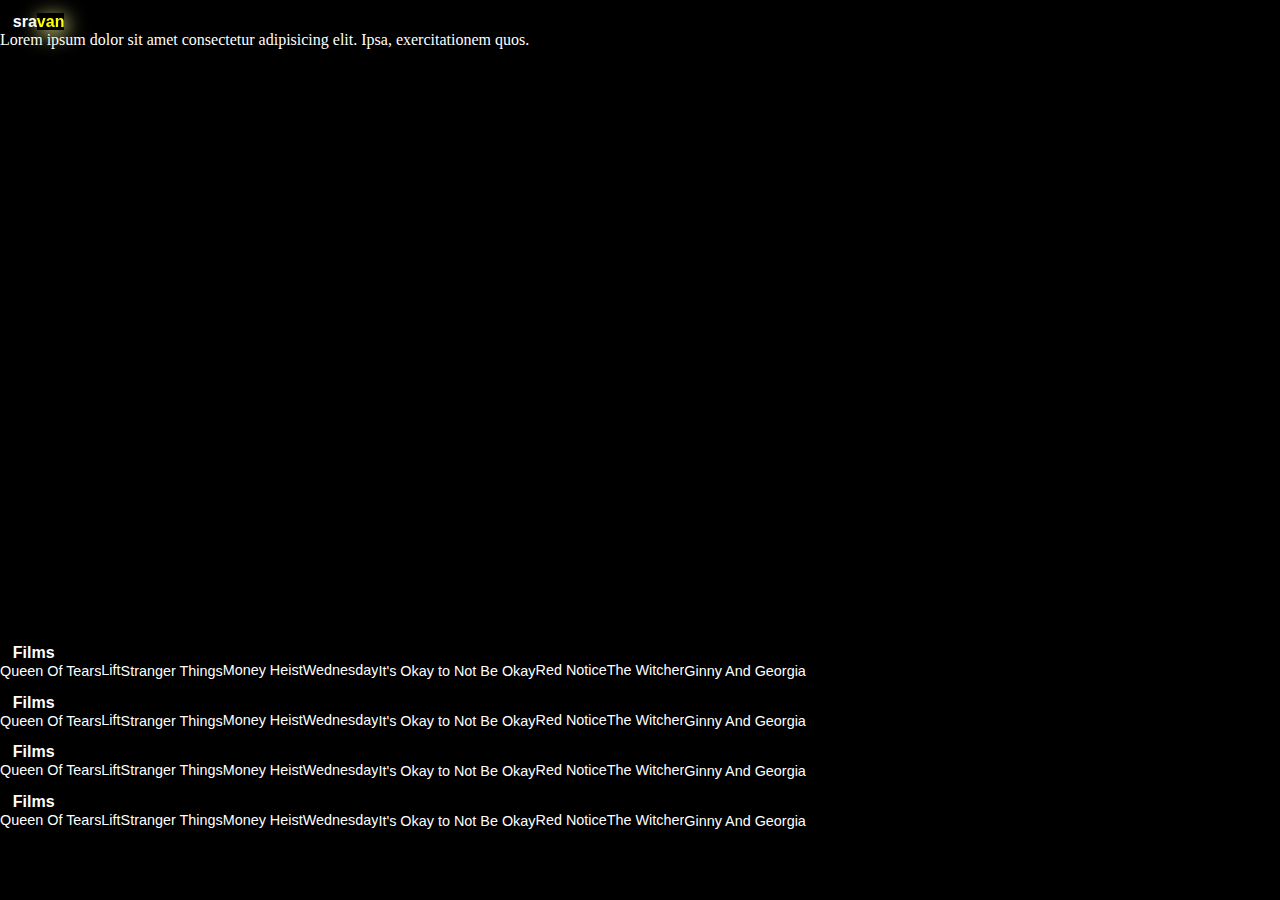
==== portfolio.html @ 98e850c2 "created" ====
<!DOCTYPE html>
<html lang="en">
<head>
    <meta charset="UTF-8">
    <meta name="viewport" content="width=device-width, initial-scale=1.0">
    <title>web</title>
    <link rel="stylesheet" href="portfolio.css">
</head>
<body>
    <h1>sra<span class="name">van</span></h1>
    <div class="banner">Lorem ipsum dolor sit amet consectetur adipisicing elit. Ipsa, exercitationem quos.</div>
    <section>
        <h1>Films</h1>
    <div class="posters">
    <div class="new">
    <img src="https://occ-0-4857-2186.1.nflxso.net/dnm/api/v6/Qs00mKCpRvrkl3HZAN5KwEL1kpE/AAAABauaf_pjBXX9G_dl-IYBIWLYWexsTpaSGU0ulKaCMLmsn_ew6nmLGev9nFJJ7bRDMaKAGE0G2Egdgy30VgHbVI7c0-IeOxmMp5j-0AoMIuToZbPzDmGzCQjZIN_OLvtEARjE.jpg?r=3e4" alt="" class="posters">
    <h3>Queen Of Tears</h3>
    </div>
    <div class="new">
    <img src="https://occ-0-4857-2164.1.nflxso.net/dnm/api/v6/Qs00mKCpRvrkl3HZAN5KwEL1kpE/AAAABQNcmvqUa298uWoIvfqlHQQ2pXCGJtM8MBPOWX2yVC394ityzKyt1cfWE-TZmUa6mhX5BYJ_2d5_MQijbUyIMcnsk0OxjrCYHgexbDwN_jwuDyhWWYwx6aVHUplBAYfBJ3PU.jpg?r=ed2" alt="" class="posters">
    <h3>Lift</h3>
    </div>
    <div class="new">
    <img src="https://occ-0-4857-2164.1.nflxso.net/dnm/api/v6/Qs00mKCpRvrkl3HZAN5KwEL1kpE/AAAABc_QuOdHzJa9WwBiBlfEvpcFRKq9TAIgdJv0KoSilQZ8JMEsdCdQS4VGD6gwVg2CYCYNhTJIald5uVsXbMf-3QaF1k1fnFRbovQr6ddWUtkSOUzil_dtlD1wOIeD_pSI6pAx.jpg?r=c68" alt="" class="posters">
    <h3>Stranger Things</h3>
    </div>
    <div class="new">
    <img src="https://occ-0-4857-2164.1.nflxso.net/dnm/api/v6/Qs00mKCpRvrkl3HZAN5KwEL1kpE/AAAABUmLgKmFrl2Tq5jDmIBIdp-L6_fRFsTE7KslWARHa4Yb8f8q32MOBiACOoYAGFn4k8Pc_1P7QlN-F41Btkx4q8bp2gg0yA4kCWxamkIcyRVtyIoln6PDWQVi1_IAZHe4PALj.jpg?r=326" alt="" class="posters">
    <h3>Money Heist</h3>
    </div>
    <div class="new">
    <img src="https://occ-0-4857-2164.1.nflxso.net/dnm/api/v6/Qs00mKCpRvrkl3HZAN5KwEL1kpE/AAAABc5URtqG36cHmUzXPrn9qaN1prCdZB3Llrhe8w4fvPKUxMp1phgN738mP1ctTe9QshMH8f0NlK-GdSAZDYJpXtvofUffd8o4BQuB7AKZogG-KbG0kR5H5w9kp3pXbogjGHSN.jpg?r=082" alt="" class="posters">
    <h3>Wednesday</h3>
    </div>
    <div class="new">
    <img src="https://occ-0-4857-2164.1.nflxso.net/dnm/api/v6/Qs00mKCpRvrkl3HZAN5KwEL1kpE/AAAABQEjJfnMi9TXaKoF9qCwqJFr7u4os-0jU4BdQtPpKqA4qlXipyQRbn6x12tiWr3G93tqhHmT_tHefwiPgvORm0tOeEsw-6ZezuwbiWZ6iih6sdwapOruT1QksFSIehXBscq6.jpg?r=5ad" alt="" class="posters">
    <h3>It's Okay to Not Be Okay</h3>
    </div>
    <div class="new">
    <img src="https://occ-0-4857-2164.1.nflxso.net/dnm/api/v6/Qs00mKCpRvrkl3HZAN5KwEL1kpE/AAAABR871v8B_5W4-2bL3zy0-l1jI1d_kDdYwjnAQXO84kUMxrrbFDunGwXrJN1H_TbQ3qqap3HbzIMjw8HyQuWDGhfgHarGKPtE6JfLZ-awelcRb_ipCja19iEU7yNWXTtp7yvN.jpg?r=347" alt="" class="posters">
    <h3>Red Notice</h3>
    </div>
    <div class="new">
    <img src="https://occ-0-4857-2164.1.nflxso.net/dnm/api/v6/Qs00mKCpRvrkl3HZAN5KwEL1kpE/AAAABf5exow7YR19ou4F_Afma6lC9npbAZqCyzMa2cU0HVaz0mmeAQ5CkqLy_e8zNzjbZrbug44-W3LpYw4Ne-eVmcQD6n0VIJAw20tvFpphszMy_p5IiA-vBMtBr2n2BPbxuyml.jpg?r=23e" alt="" class="posters">
    <h3>The Witcher</h3>
    </div>
    <div class="new">
    <img src="https://occ-0-4857-2164.1.nflxso.net/dnm/api/v6/Qs00mKCpRvrkl3HZAN5KwEL1kpE/AAAABfs1djP8b2Vh7ZxtdDBlxo95LAcA11SMdWDsjUKAGawvmsguEnVs15dCDUVxLUZwFJDlTNDDUCxfqvyN-lbOgH08c2fGXNKir-hUbWir55Gi2SSIrsQBMMhxmhhwqY4MLYTs.jpg?r=1d3" alt="" class="posters">
    <h3>Ginny And Georgia</h3>
    </div>
    </div>
    </section>
    <section>
        <h1>Films</h1>
    <div class="posters">
    <div class="new">
    <img src="https://occ-0-4857-2186.1.nflxso.net/dnm/api/v6/Qs00mKCpRvrkl3HZAN5KwEL1kpE/AAAABauaf_pjBXX9G_dl-IYBIWLYWexsTpaSGU0ulKaCMLmsn_ew6nmLGev9nFJJ7bRDMaKAGE0G2Egdgy30VgHbVI7c0-IeOxmMp5j-0AoMIuToZbPzDmGzCQjZIN_OLvtEARjE.jpg?r=3e4" alt="" class="posters">
    <h3>Queen Of Tears</h3>
    </div>
    <div class="new">
    <img src="https://occ-0-4857-2164.1.nflxso.net/dnm/api/v6/Qs00mKCpRvrkl3HZAN5KwEL1kpE/AAAABQNcmvqUa298uWoIvfqlHQQ2pXCGJtM8MBPOWX2yVC394ityzKyt1cfWE-TZmUa6mhX5BYJ_2d5_MQijbUyIMcnsk0OxjrCYHgexbDwN_jwuDyhWWYwx6aVHUplBAYfBJ3PU.jpg?r=ed2" alt="" class="posters">
    <h3>Lift</h3>
    </div>
    <div class="new">
    <img src="https://occ-0-4857-2164.1.nflxso.net/dnm/api/v6/Qs00mKCpRvrkl3HZAN5KwEL1kpE/AAAABc_QuOdHzJa9WwBiBlfEvpcFRKq9TAIgdJv0KoSilQZ8JMEsdCdQS4VGD6gwVg2CYCYNhTJIald5uVsXbMf-3QaF1k1fnFRbovQr6ddWUtkSOUzil_dtlD1wOIeD_pSI6pAx.jpg?r=c68" alt="" class="posters">
    <h3>Stranger Things</h3>
    </div>
    <div class="new">
    <img src="https://occ-0-4857-2164.1.nflxso.net/dnm/api/v6/Qs00mKCpRvrkl3HZAN5KwEL1kpE/AAAABUmLgKmFrl2Tq5jDmIBIdp-L6_fRFsTE7KslWARHa4Yb8f8q32MOBiACOoYAGFn4k8Pc_1P7QlN-F41Btkx4q8bp2gg0yA4kCWxamkIcyRVtyIoln6PDWQVi1_IAZHe4PALj.jpg?r=326" alt="" class="posters">
    <h3>Money Heist</h3>
    </div>
    <div class="new">
    <img src="https://occ-0-4857-2164.1.nflxso.net/dnm/api/v6/Qs00mKCpRvrkl3HZAN5KwEL1kpE/AAAABc5URtqG36cHmUzXPrn9qaN1prCdZB3Llrhe8w4fvPKUxMp1phgN738mP1ctTe9QshMH8f0NlK-GdSAZDYJpXtvofUffd8o4BQuB7AKZogG-KbG0kR5H5w9kp3pXbogjGHSN.jpg?r=082" alt="" class="posters">
    <h3>Wednesday</h3>
    </div>
    <div class="new">
    <img src="https://occ-0-4857-2164.1.nflxso.net/dnm/api/v6/Qs00mKCpRvrkl3HZAN5KwEL1kpE/AAAABQEjJfnMi9TXaKoF9qCwqJFr7u4os-0jU4BdQtPpKqA4qlXipyQRbn6x12tiWr3G93tqhHmT_tHefwiPgvORm0tOeEsw-6ZezuwbiWZ6iih6sdwapOruT1QksFSIehXBscq6.jpg?r=5ad" alt="" class="posters">
    <h3>It's Okay to Not Be Okay</h3>
    </div>
    <div class="new">
    <img src="https://occ-0-4857-2164.1.nflxso.net/dnm/api/v6/Qs00mKCpRvrkl3HZAN5KwEL1kpE/AAAABR871v8B_5W4-2bL3zy0-l1jI1d_kDdYwjnAQXO84kUMxrrbFDunGwXrJN1H_TbQ3qqap3HbzIMjw8HyQuWDGhfgHarGKPtE6JfLZ-awelcRb_ipCja19iEU7yNWXTtp7yvN.jpg?r=347" alt="" class="posters">
    <h3>Red Notice</h3>
    </div>
    <div class="new">
    <img src="https://occ-0-4857-2164.1.nflxso.net/dnm/api/v6/Qs00mKCpRvrkl3HZAN5KwEL1kpE/AAAABf5exow7YR19ou4F_Afma6lC9npbAZqCyzMa2cU0HVaz0mmeAQ5CkqLy_e8zNzjbZrbug44-W3LpYw4Ne-eVmcQD6n0VIJAw20tvFpphszMy_p5IiA-vBMtBr2n2BPbxuyml.jpg?r=23e" alt="" class="posters">
    <h3>The Witcher</h3>
    </div>
    <div class="new">
    <img src="https://occ-0-4857-2164.1.nflxso.net/dnm/api/v6/Qs00mKCpRvrkl3HZAN5KwEL1kpE/AAAABfs1djP8b2Vh7ZxtdDBlxo95LAcA11SMdWDsjUKAGawvmsguEnVs15dCDUVxLUZwFJDlTNDDUCxfqvyN-lbOgH08c2fGXNKir-hUbWir55Gi2SSIrsQBMMhxmhhwqY4MLYTs.jpg?r=1d3" alt="" class="posters">
    <h3>Ginny And Georgia</h3>
    </div>
    </div>
    </section>
    <section>
        <h1>Films</h1>
    <div class="posters">
    <div class="new">
    <img src="https://occ-0-4857-2186.1.nflxso.net/dnm/api/v6/Qs00mKCpRvrkl3HZAN5KwEL1kpE/AAAABauaf_pjBXX9G_dl-IYBIWLYWexsTpaSGU0ulKaCMLmsn_ew6nmLGev9nFJJ7bRDMaKAGE0G2Egdgy30VgHbVI7c0-IeOxmMp5j-0AoMIuToZbPzDmGzCQjZIN_OLvtEARjE.jpg?r=3e4" alt="" class="posters">
    <h3>Queen Of Tears</h3>
    </div>
    <div class="new">
    <img src="https://occ-0-4857-2164.1.nflxso.net/dnm/api/v6/Qs00mKCpRvrkl3HZAN5KwEL1kpE/AAAABQNcmvqUa298uWoIvfqlHQQ2pXCGJtM8MBPOWX2yVC394ityzKyt1cfWE-TZmUa6mhX5BYJ_2d5_MQijbUyIMcnsk0OxjrCYHgexbDwN_jwuDyhWWYwx6aVHUplBAYfBJ3PU.jpg?r=ed2" alt="" class="posters">
    <h3>Lift</h3>
    </div>
    <div class="new">
    <img src="https://occ-0-4857-2164.1.nflxso.net/dnm/api/v6/Qs00mKCpRvrkl3HZAN5KwEL1kpE/AAAABc_QuOdHzJa9WwBiBlfEvpcFRKq9TAIgdJv0KoSilQZ8JMEsdCdQS4VGD6gwVg2CYCYNhTJIald5uVsXbMf-3QaF1k1fnFRbovQr6ddWUtkSOUzil_dtlD1wOIeD_pSI6pAx.jpg?r=c68" alt="" class="posters">
    <h3>Stranger Things</h3>
    </div>
    <div class="new">
    <img src="https://occ-0-4857-2164.1.nflxso.net/dnm/api/v6/Qs00mKCpRvrkl3HZAN5KwEL1kpE/AAAABUmLgKmFrl2Tq5jDmIBIdp-L6_fRFsTE7KslWARHa4Yb8f8q32MOBiACOoYAGFn4k8Pc_1P7QlN-F41Btkx4q8bp2gg0yA4kCWxamkIcyRVtyIoln6PDWQVi1_IAZHe4PALj.jpg?r=326" alt="" class="posters">
    <h3>Money Heist</h3>
    </div>
    <div class="new">
    <img src="https://occ-0-4857-2164.1.nflxso.net/dnm/api/v6/Qs00mKCpRvrkl3HZAN5KwEL1kpE/AAAABc5URtqG36cHmUzXPrn9qaN1prCdZB3Llrhe8w4fvPKUxMp1phgN738mP1ctTe9QshMH8f0NlK-GdSAZDYJpXtvofUffd8o4BQuB7AKZogG-KbG0kR5H5w9kp3pXbogjGHSN.jpg?r=082" alt="" class="posters">
    <h3>Wednesday</h3>
    </div>
    <div class="new">
    <img src="https://occ-0-4857-2164.1.nflxso.net/dnm/api/v6/Qs00mKCpRvrkl3HZAN5KwEL1kpE/AAAABQEjJfnMi9TXaKoF9qCwqJFr7u4os-0jU4BdQtPpKqA4qlXipyQRbn6x12tiWr3G93tqhHmT_tHefwiPgvORm0tOeEsw-6ZezuwbiWZ6iih6sdwapOruT1QksFSIehXBscq6.jpg?r=5ad" alt="" class="posters">
    <h3>It's Okay to Not Be Okay</h3>
    </div>
    <div class="new">
    <img src="https://occ-0-4857-2164.1.nflxso.net/dnm/api/v6/Qs00mKCpRvrkl3HZAN5KwEL1kpE/AAAABR871v8B_5W4-2bL3zy0-l1jI1d_kDdYwjnAQXO84kUMxrrbFDunGwXrJN1H_TbQ3qqap3HbzIMjw8HyQuWDGhfgHarGKPtE6JfLZ-awelcRb_ipCja19iEU7yNWXTtp7yvN.jpg?r=347" alt="" class="posters">
    <h3>Red Notice</h3>
    </div>
    <div class="new">
    <img src="https://occ-0-4857-2164.1.nflxso.net/dnm/api/v6/Qs00mKCpRvrkl3HZAN5KwEL1kpE/AAAABf5exow7YR19ou4F_Afma6lC9npbAZqCyzMa2cU0HVaz0mmeAQ5CkqLy_e8zNzjbZrbug44-W3LpYw4Ne-eVmcQD6n0VIJAw20tvFpphszMy_p5IiA-vBMtBr2n2BPbxuyml.jpg?r=23e" alt="" class="posters">
    <h3>The Witcher</h3>
    </div>
    <div class="new">
    <img src="https://occ-0-4857-2164.1.nflxso.net/dnm/api/v6/Qs00mKCpRvrkl3HZAN5KwEL1kpE/AAAABfs1djP8b2Vh7ZxtdDBlxo95LAcA11SMdWDsjUKAGawvmsguEnVs15dCDUVxLUZwFJDlTNDDUCxfqvyN-lbOgH08c2fGXNKir-hUbWir55Gi2SSIrsQBMMhxmhhwqY4MLYTs.jpg?r=1d3" alt="" class="posters">
    <h3>Ginny And Georgia</h3>
    </div>
    </div>
    </section>
    <section>
        <h1>Films</h1>
    <div class="posters">
    <div class="new">
    <img src="https://occ-0-4857-2186.1.nflxso.net/dnm/api/v6/Qs00mKCpRvrkl3HZAN5KwEL1kpE/AAAABauaf_pjBXX9G_dl-IYBIWLYWexsTpaSGU0ulKaCMLmsn_ew6nmLGev9nFJJ7bRDMaKAGE0G2Egdgy30VgHbVI7c0-IeOxmMp5j-0AoMIuToZbPzDmGzCQjZIN_OLvtEARjE.jpg?r=3e4" alt="" class="posters">
    <h3>Queen Of Tears</h3>
    </div>
    <div class="new">
    <img src="https://occ-0-4857-2164.1.nflxso.net/dnm/api/v6/Qs00mKCpRvrkl3HZAN5KwEL1kpE/AAAABQNcmvqUa298uWoIvfqlHQQ2pXCGJtM8MBPOWX2yVC394ityzKyt1cfWE-TZmUa6mhX5BYJ_2d5_MQijbUyIMcnsk0OxjrCYHgexbDwN_jwuDyhWWYwx6aVHUplBAYfBJ3PU.jpg?r=ed2" alt="" class="posters">
    <h3>Lift</h3>
    </div>
    <div class="new">
    <img src="https://occ-0-4857-2164.1.nflxso.net/dnm/api/v6/Qs00mKCpRvrkl3HZAN5KwEL1kpE/AAAABc_QuOdHzJa9WwBiBlfEvpcFRKq9TAIgdJv0KoSilQZ8JMEsdCdQS4VGD6gwVg2CYCYNhTJIald5uVsXbMf-3QaF1k1fnFRbovQr6ddWUtkSOUzil_dtlD1wOIeD_pSI6pAx.jpg?r=c68" alt="" class="posters">
    <h3>Stranger Things</h3>
    </div>
    <div class="new">
    <img src="https://occ-0-4857-2164.1.nflxso.net/dnm/api/v6/Qs00mKCpRvrkl3HZAN5KwEL1kpE/AAAABUmLgKmFrl2Tq5jDmIBIdp-L6_fRFsTE7KslWARHa4Yb8f8q32MOBiACOoYAGFn4k8Pc_1P7QlN-F41Btkx4q8bp2gg0yA4kCWxamkIcyRVtyIoln6PDWQVi1_IAZHe4PALj.jpg?r=326" alt="" class="posters">
    <h3>Money Heist</h3>
    </div>
    <div class="new">
    <img src="https://occ-0-4857-2164.1.nflxso.net/dnm/api/v6/Qs00mKCpRvrkl3HZAN5KwEL1kpE/AAAABc5URtqG36cHmUzXPrn9qaN1prCdZB3Llrhe8w4fvPKUxMp1phgN738mP1ctTe9QshMH8f0NlK-GdSAZDYJpXtvofUffd8o4BQuB7AKZogG-KbG0kR5H5w9kp3pXbogjGHSN.jpg?r=082" alt="" class="posters">
    <h3>Wednesday</h3>
    </div>
    <div class="new">
    <img src="https://occ-0-4857-2164.1.nflxso.net/dnm/api/v6/Qs00mKCpRvrkl3HZAN5KwEL1kpE/AAAABQEjJfnMi9TXaKoF9qCwqJFr7u4os-0jU4BdQtPpKqA4qlXipyQRbn6x12tiWr3G93tqhHmT_tHefwiPgvORm0tOeEsw-6ZezuwbiWZ6iih6sdwapOruT1QksFSIehXBscq6.jpg?r=5ad" alt="" class="posters">
    <h3>It's Okay to Not Be Okay</h3>
    </div>
    <div class="new">
    <img src="https://occ-0-4857-2164.1.nflxso.net/dnm/api/v6/Qs00mKCpRvrkl3HZAN5KwEL1kpE/AAAABR871v8B_5W4-2bL3zy0-l1jI1d_kDdYwjnAQXO84kUMxrrbFDunGwXrJN1H_TbQ3qqap3HbzIMjw8HyQuWDGhfgHarGKPtE6JfLZ-awelcRb_ipCja19iEU7yNWXTtp7yvN.jpg?r=347" alt="" class="posters">
    <h3>Red Notice</h3>
    </div>
    <div class="new">
    <img src="https://occ-0-4857-2164.1.nflxso.net/dnm/api/v6/Qs00mKCpRvrkl3HZAN5KwEL1kpE/AAAABf5exow7YR19ou4F_Afma6lC9npbAZqCyzMa2cU0HVaz0mmeAQ5CkqLy_e8zNzjbZrbug44-W3LpYw4Ne-eVmcQD6n0VIJAw20tvFpphszMy_p5IiA-vBMtBr2n2BPbxuyml.jpg?r=23e" alt="" class="posters">
    <h3>The Witcher</h3>
    </div>
    <div class="new">
    <img src="https://occ-0-4857-2164.1.nflxso.net/dnm/api/v6/Qs00mKCpRvrkl3HZAN5KwEL1kpE/AAAABfs1djP8b2Vh7ZxtdDBlxo95LAcA11SMdWDsjUKAGawvmsguEnVs15dCDUVxLUZwFJDlTNDDUCxfqvyN-lbOgH08c2fGXNKir-hUbWir55Gi2SSIrsQBMMhxmhhwqY4MLYTs.jpg?r=1d3" alt="" class="posters">
    <h3>Ginny And Georgia</h3>
    </div>
    </div>
    </section>
</body>
</html>
---- portfolio.css ----
*{
     background-color: #000000;
     color: #fff;
     margin: 0;
    padding: 0;
    box-sizing: border-box;
}
.name{
    font-size: 1rem;
    font-weight:700;
    font-family: Arial, Helvetica, sans-serif;
    filter: drop-shadow(2px 4px 10px rgb(227, 227, 140));
    color: yellow;
}
    .banner{
        background-image: url("https://occ-0-4857-2186.1.nflxso.net/dnm/api/v6/6AYY37jfdO6hpXcMjf9Yu5cnmO0/AAAABSzRQqMaM5IXcrgrT64Qtp3AZmvJU3mEwpA3Kiegs_qP3hMdpLLRnSZ9mVlvg8R9nO4SikNpRCvjI1gv1dsY2U7PJ75G0-WjI3Kv.jpg?r=a5a&quot");
        background-size: cover;
        background-position: center center;
        max-width: 100%;
        background-repeat: no-repeat;
        height: 600px;
        color: #fff;
 }
    .posters{
        display: flex ;
        overflow: auto;
        overflow-y: hidden;
        overflow-x: scroll;
    }
    .posters::-webkit-scrollbar{
        display: none;
    }
    .posters img{
        margin: 0% 5%;
        border-radius: 0.5%;
    }
    h1{
    font-size: 1rem;
    font-weight:700;
    font-family: Arial, Helvetica, sans-serif;
    padding: 1% 0% 0% 1%;
    }
    h3{
        text-align: center;
        font-weight: 400;
        font-size: 0.9rem;
        padding: 1% 0%;
        font-family: Arial, Helvetica, sans-serif;
    }
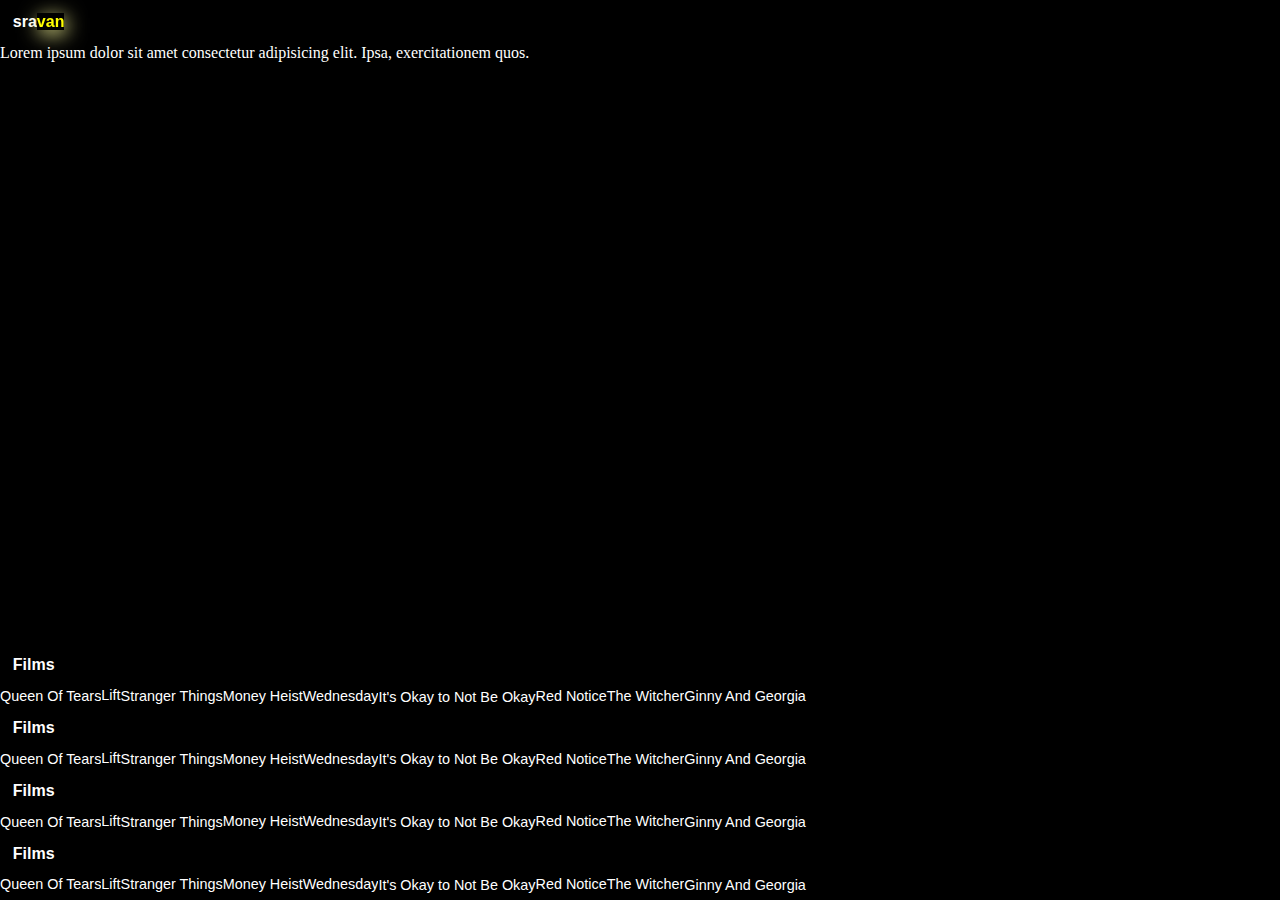
==== commit 71625e4a: "updated" ====
--- a/portfolio.html
+++ b/portfolio.html
@@ -174,4 +174,4 @@
     </div>
     </section>
 </body>
-</html>+</html>
--- a/portfolio.css
+++ b/portfolio.css
@@ -38,7 +38,7 @@
     font-size: 1rem;
     font-weight:700;
     font-family: Arial, Helvetica, sans-serif;
-    padding: 1% 0% 0% 1%;
+    padding: 1% 0% 1% 1%;
     }
     h3{
         text-align: center;
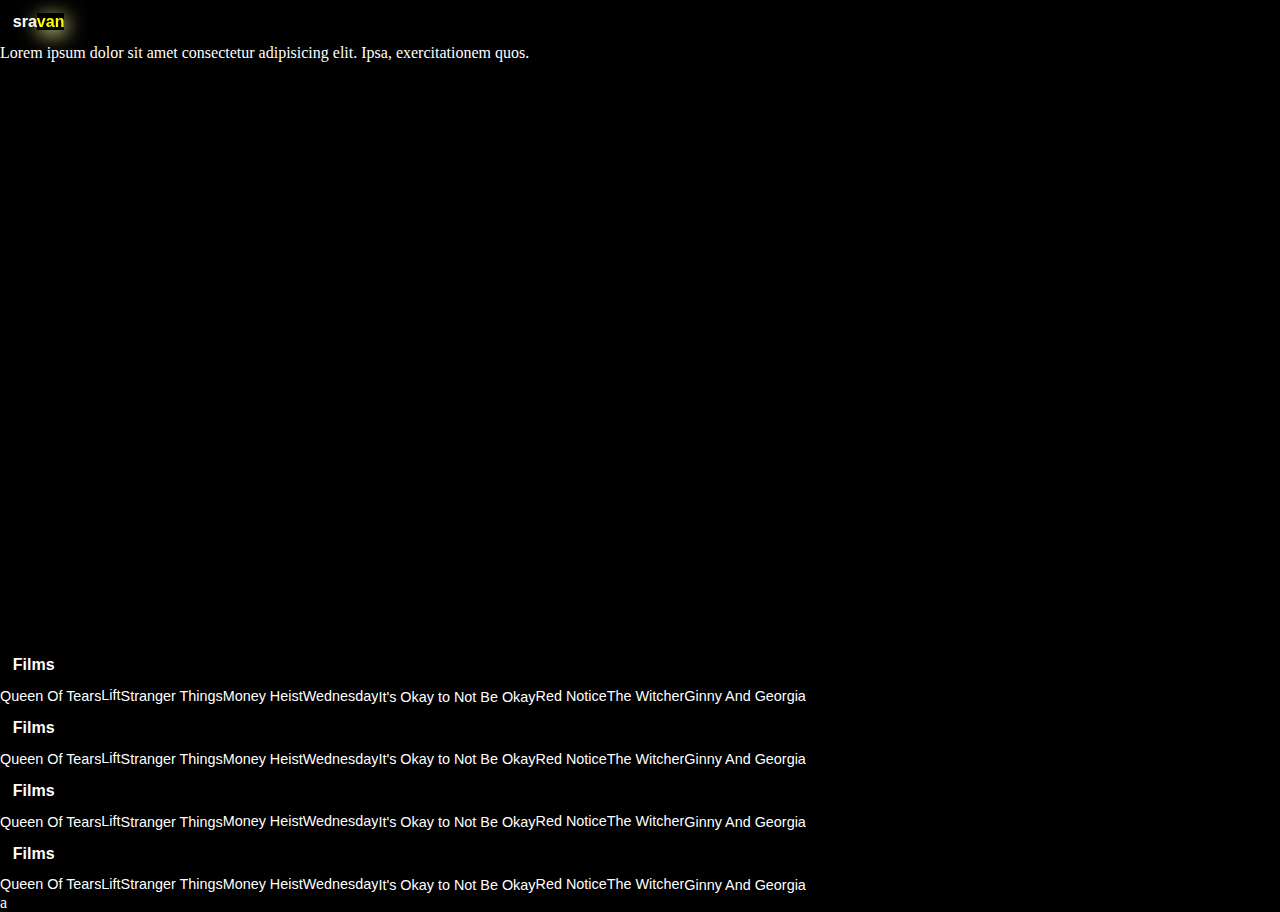
==== commit a676d460: "updated" ====
--- a/portfolio.html
+++ b/portfolio.html
@@ -175,3 +175,4 @@
     </section>
 </body>
 </html>
+a--- a/portfolio.css
+++ b/portfolio.css
@@ -46,4 +46,5 @@
         font-size: 0.9rem;
         padding: 1% 0%;
         font-family: Arial, Helvetica, sans-serif;
-    }+    }
+    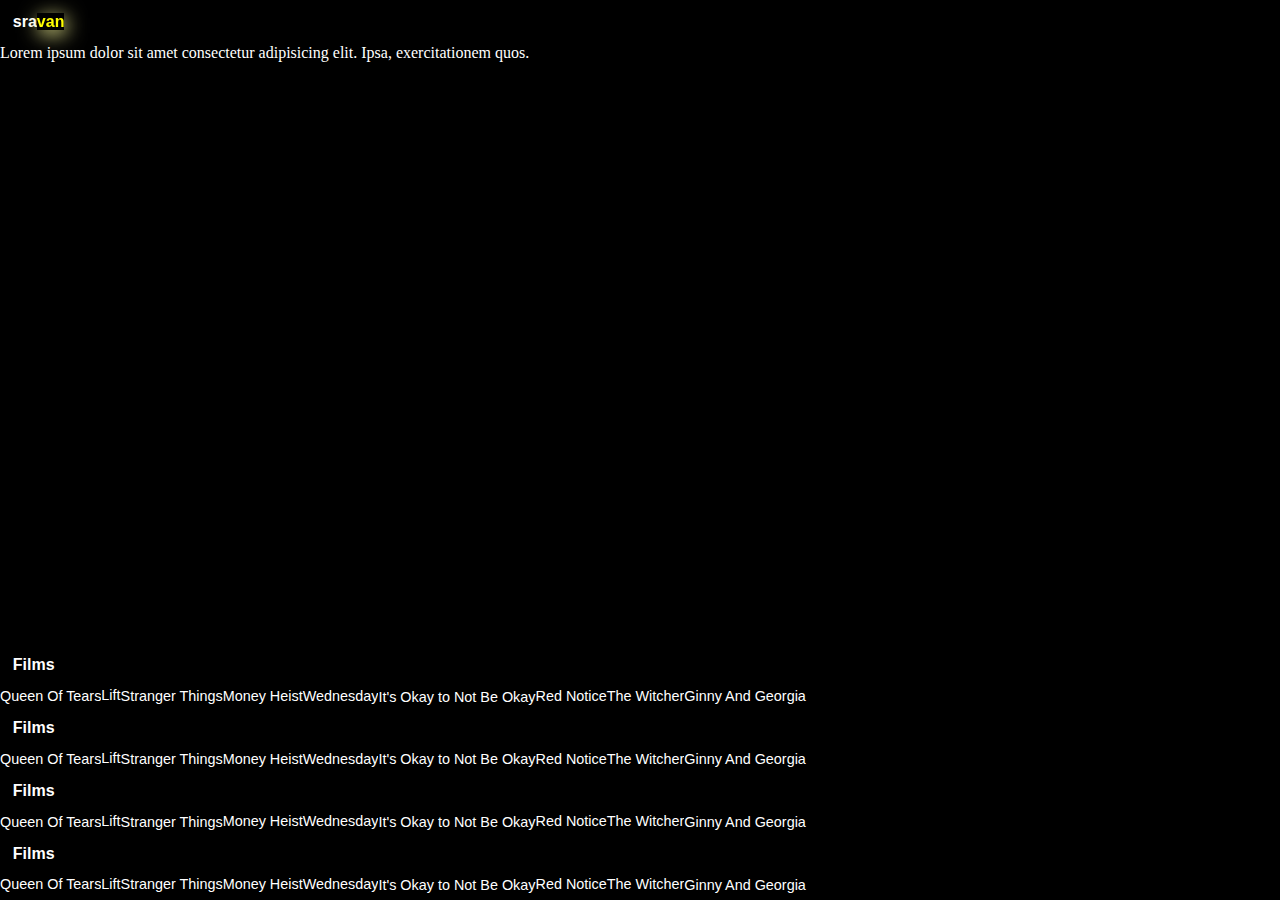
==== commit e38ebe91: "updated" ====
--- a/portfolio.html
+++ b/portfolio.html
@@ -175,4 +175,3 @@
     </section>
 </body>
 </html>
-a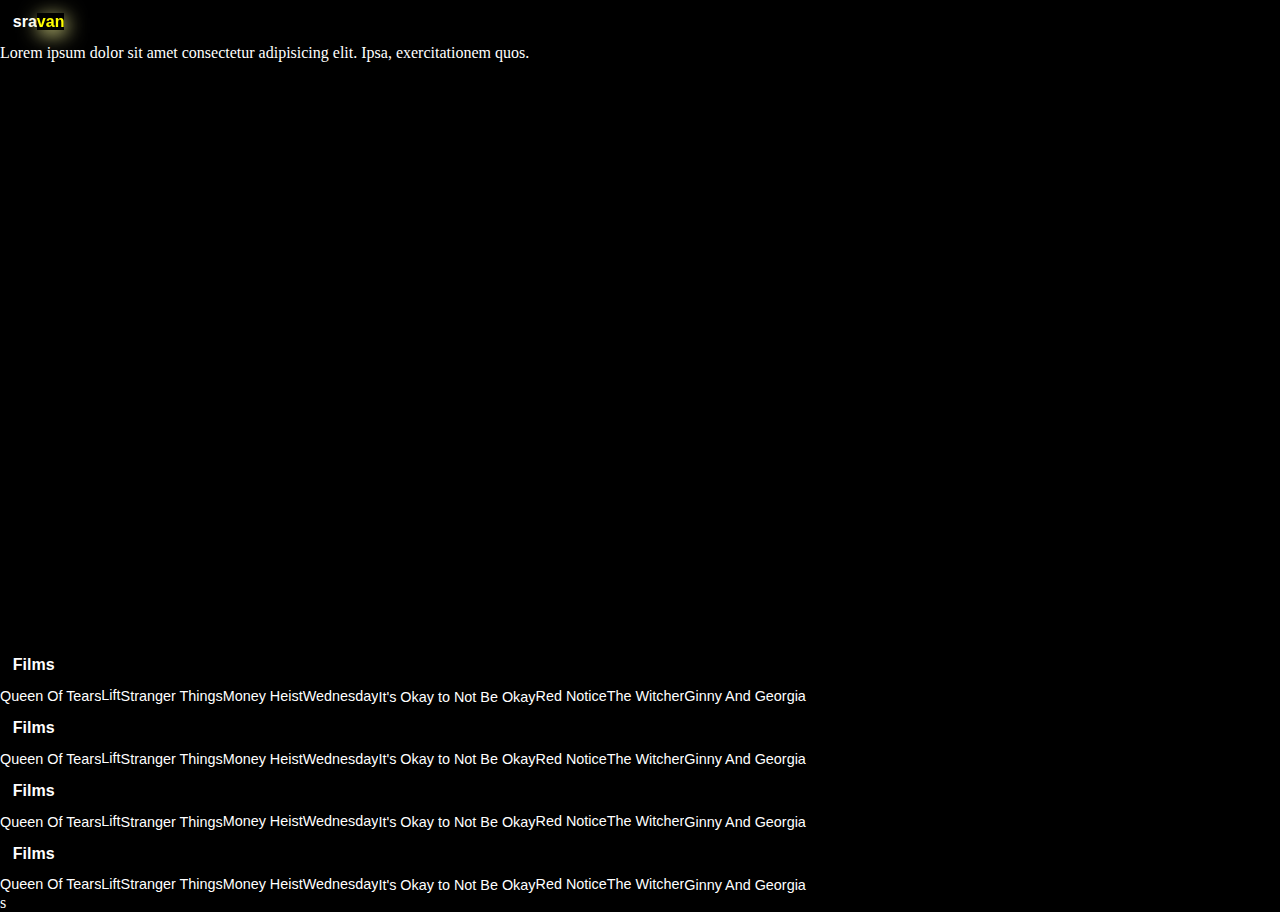
==== commit a7a71b8f: "updated" ====
--- a/portfolio.html
+++ b/portfolio.html
@@ -175,3 +175,4 @@
     </section>
 </body>
 </html>
+s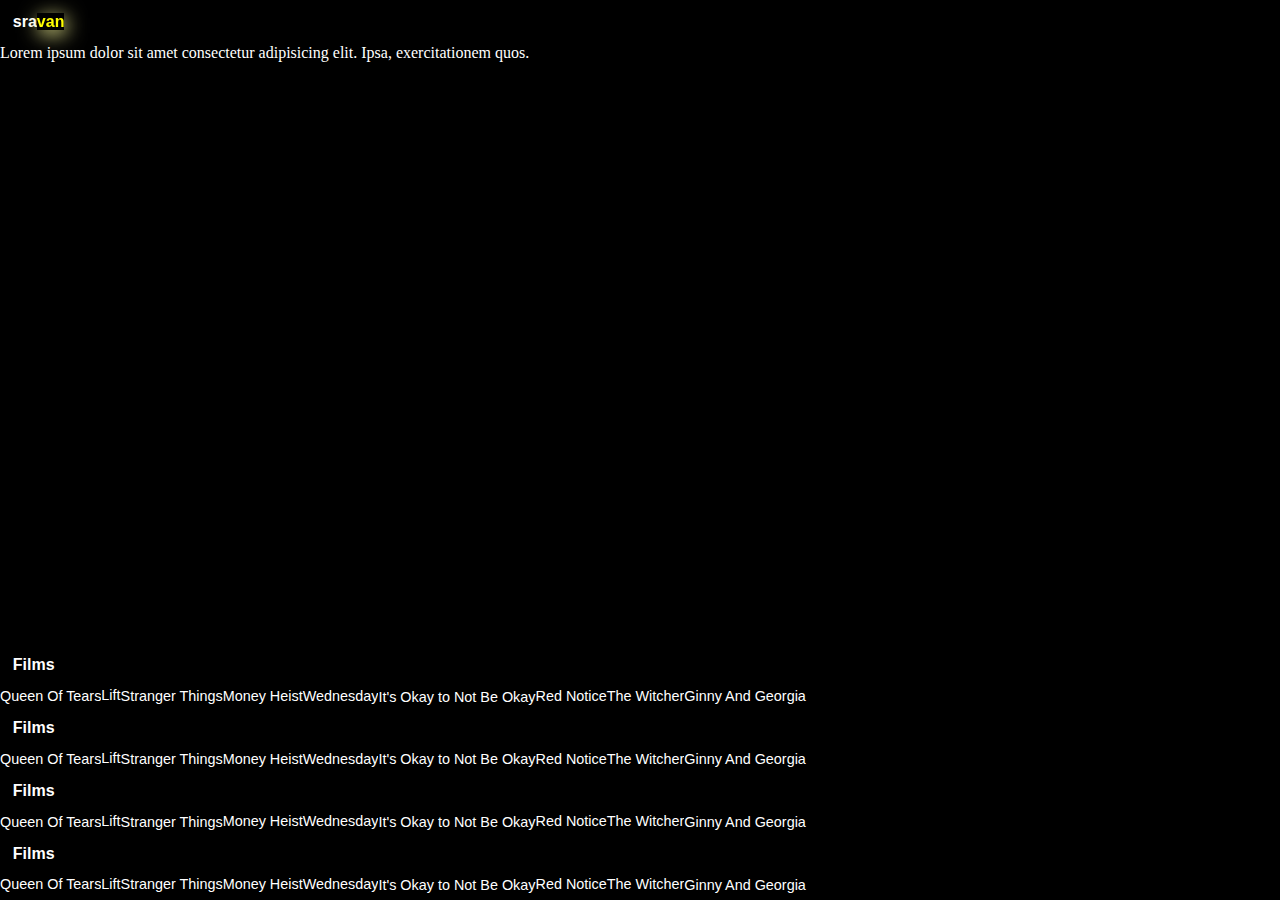
==== commit 70d6ca16: "updated" ====
--- a/portfolio.html
+++ b/portfolio.html
@@ -174,5 +174,4 @@
     </div>
     </section>
 </body>
-</html>
-s+</html>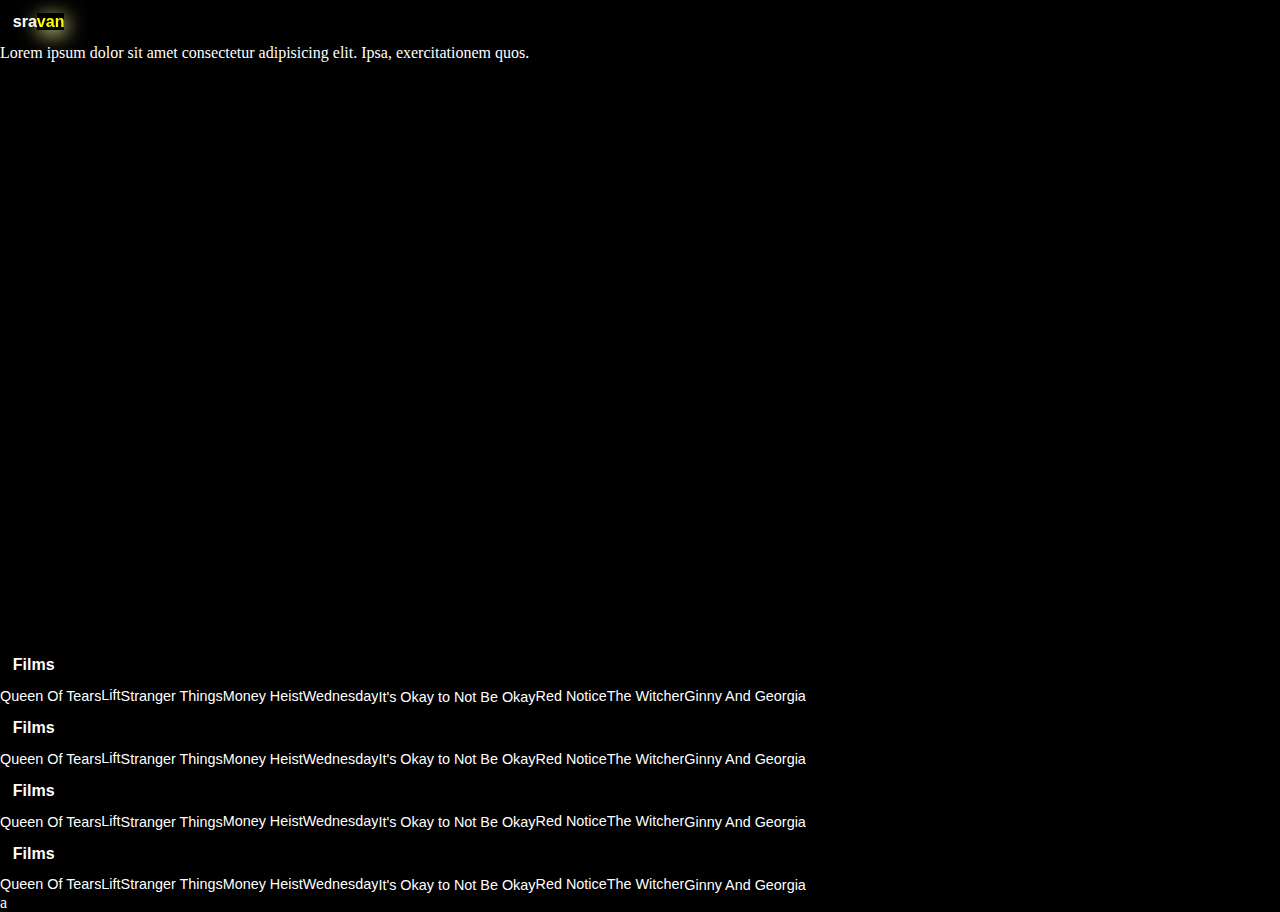
==== commit fbca4ec4: "updated" ====
--- a/portfolio.html
+++ b/portfolio.html
@@ -174,4 +174,5 @@
     </div>
     </section>
 </body>
-</html>+</html>
+a